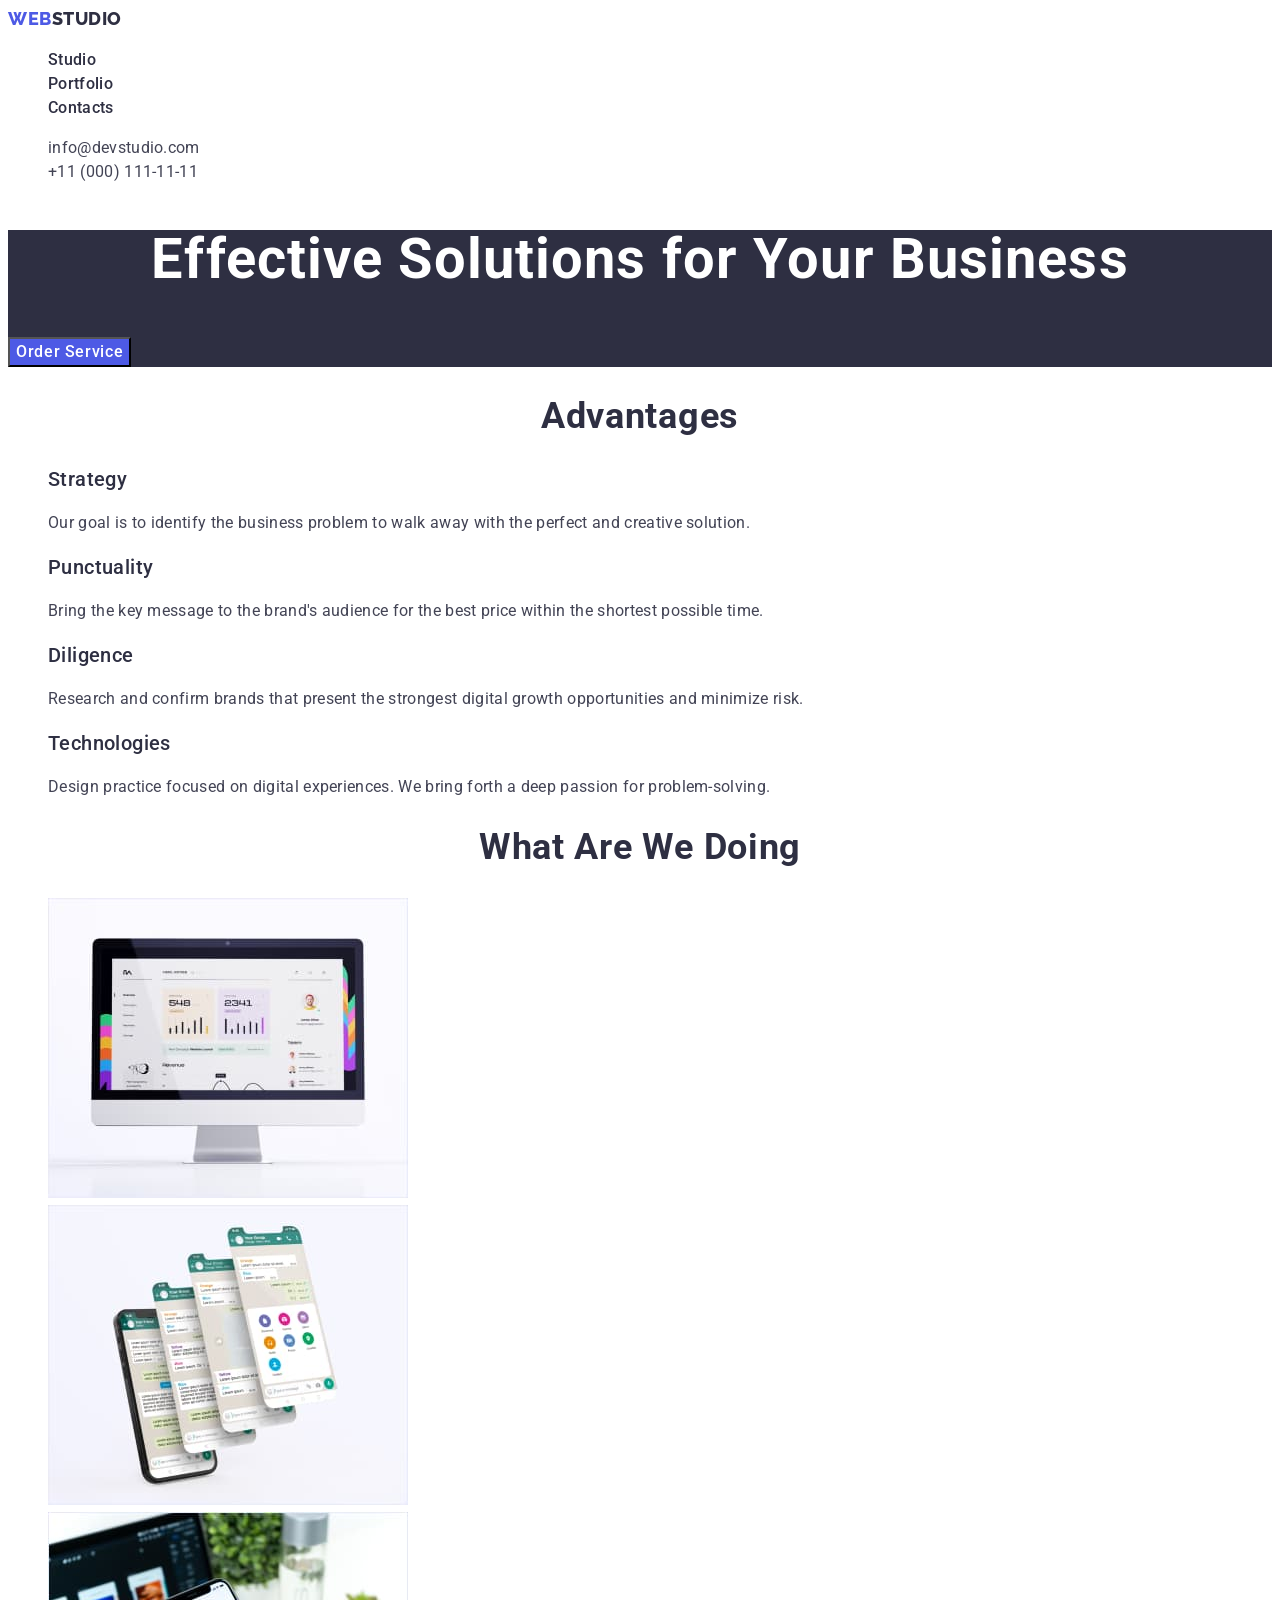
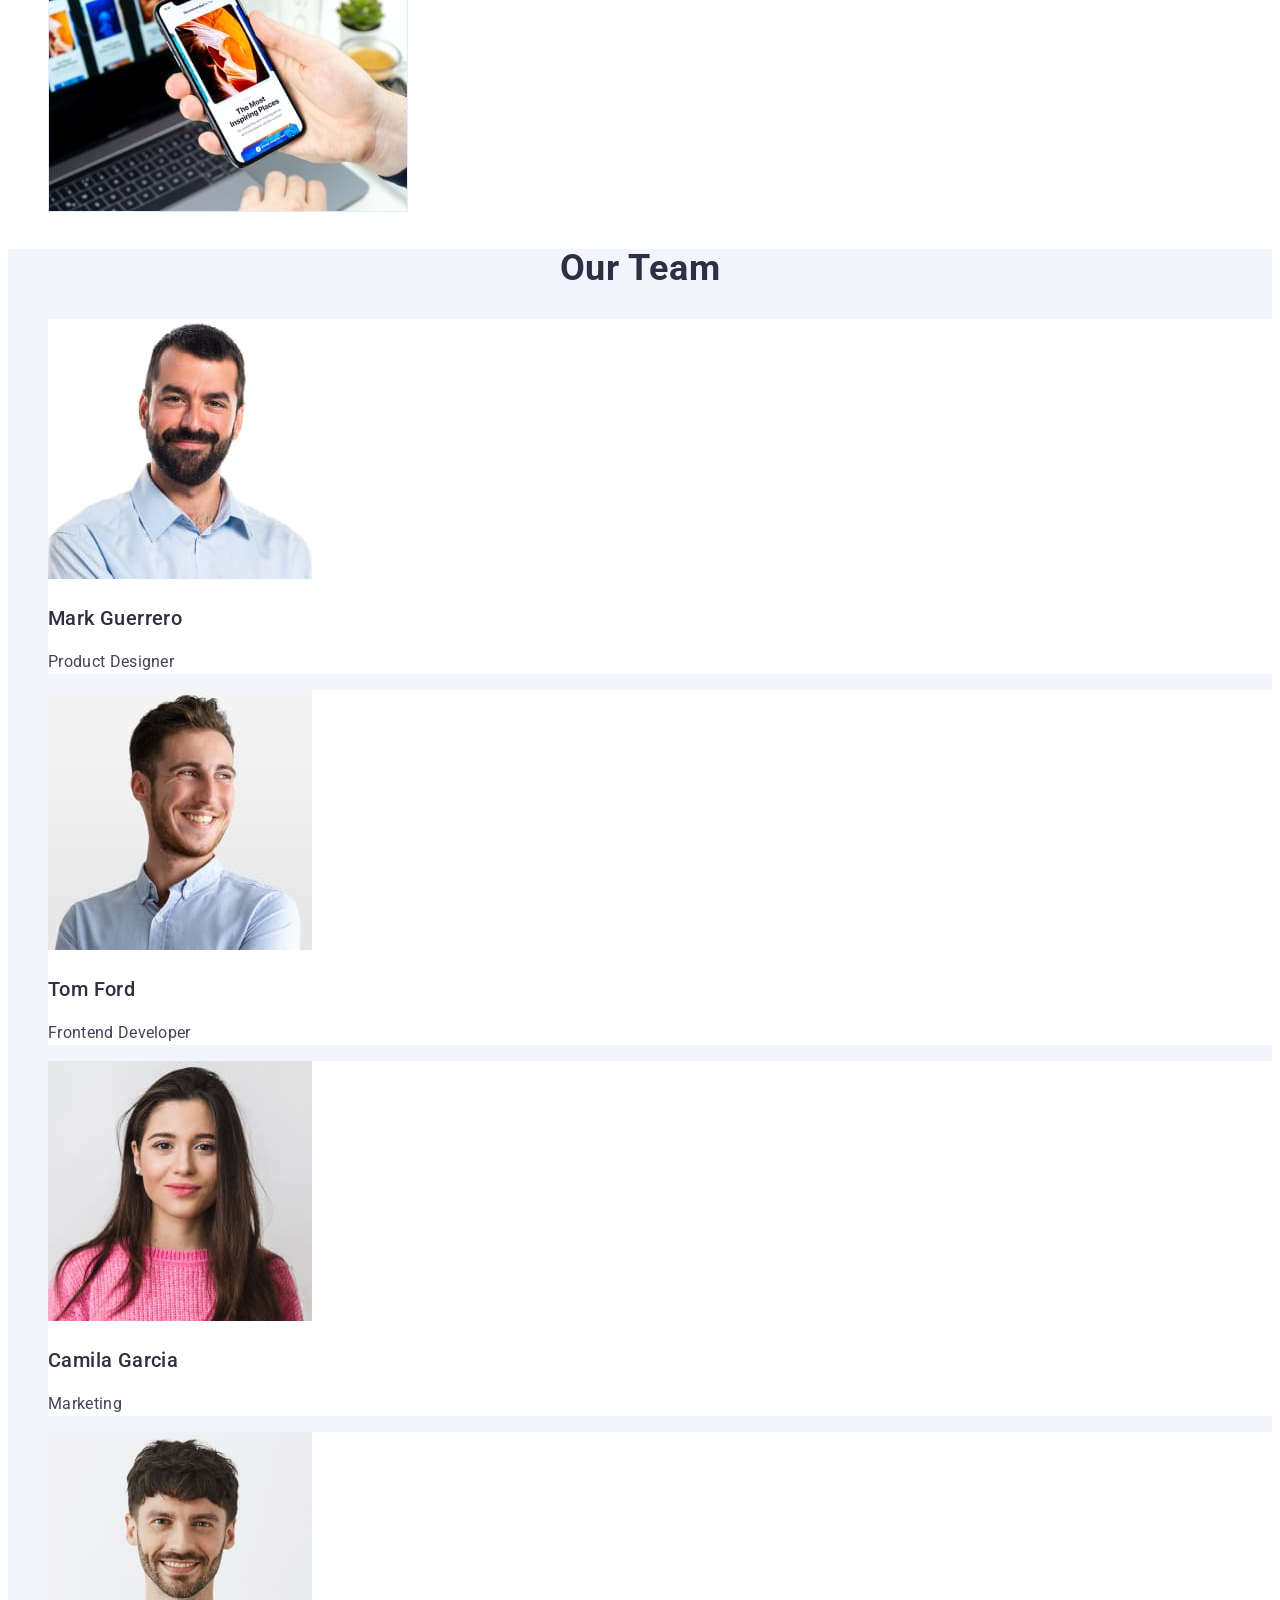
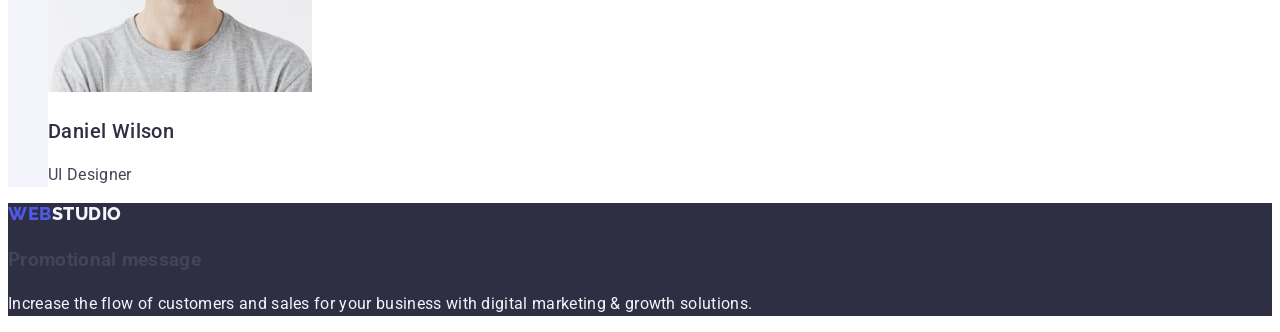
==== index.html @ b33e49e7 "error correction 4" ====
<!DOCTYPE html>
<html lang="en">
<head>
    <meta charset="UTF-8">
    <meta http-equiv="X-UA-Compatible" content="IE=edge">
    <meta name="viewport" content="width=device-width, initial-scale=1.0">
    <title>Document</title>
    <link rel="preconnect" href="https://fonts.googleapis.com"> 
    <link rel="preconnect" href="https://fonts.gstatic.com" crossorigin> 
    <link href="https://fonts.googleapis.com/css2?family=Raleway:wght@800&family=Roboto:wght@400;500;700;900&display=swap" rel="stylesheet">
    <link rel="stylesheet" href="./css/styles.css">
</head>
<body>
    <header>
        <nav>
            <a href="/" class="logo link">
                Web<span class="logo-header">Studio</span>
            </a>
            <ul class="site-nav list">
                <li><a href="./index.html" class="link-current link">Studio</a></li>
                <li><a href="./portfolio.html" class="link-current link">Portfolio</a></li>
                <li><a href="" class="link-current link">Contacts</a></li>
            </ul>
        </nav>
        <nav>
            <address class="contacts">
                <ul class="list">
                <li><a href="mailto:info@devstudio.com" class="mail-tel link">info@devstudio.com</a></li>
                <li><a href="tel:+110001111111" class="mail-tel link">+11 (000) 111-11-11</a></li>
            </ul>
            </address>
        </nav>
    </header>
    <main>
        <div>
            <section class="hero">
                <h1 class="hero-title">Effective Solutions for Your Business</h1>
                <button class="button" type="button">
                    Order Service
                </button>
            </section>
        </div>
        <section class="section">
            <h2 class="section-title">advantages</h2>
            <ul class="list">
                <li class="advantage-list">
                    <h3 class="title">Strategy</h3>
                    <p class="description">Our goal is to identify the business problem to walk away with the perfect and creative solution.</p>
                </li>
                <li>
                    <h3 class="title">Punctuality</h3>
                    <p class="description">Bring the key message to the brand's audience for the best price within the shortest possible time.</p>
                </li>
                <li>
                    <h3 class="title">Diligence</h3>
                    <p class="description">Research and confirm brands that present the strongest digital growth opportunities and minimize risk.</p>
                </li>
                <li>
                    <h3 class="title">Technologies</h3>
                    <p class="description">Design practice focused on digital experiences. We bring forth a deep passion for problem-solving.</p>
                </li>
            </ul>
        </section>
        <section class="section">
            <h2 class="section-title">what are we doing</h2>
            <ul class="list">
                <li>
                    <img src="./images/img1.jpg" alt="Desktop apps" width="360">
                </li>
                <li>
                    <img src="./images/img2.jpg" alt="Mobile apps" width="360">
                </li>
                <li>
                    <img src="./images/img3.jpg" alt="Design solutions" width="360">
                </li>
            </ul>
        </section>
        <section class="section bg-color">
            <h2 class="section-title">our team</h2>
            <ul class="team list">
                <li class="bg-color-names">
                    <img src="./images/team1.jpg" alt="Mark Guerrero" width="264">
                    <h3 class="names">Mark Guerrero</h3>
                    <p class="description">Product Designer</p>
                </li>
                <li class="bg-color-names">
                    <img src="./images/team2.jpg" alt="Tom Ford" width="264">
                    <h3 class="names">Tom Ford</h3>
                    <p class="description">Frontend Developer</p>
                </li>
                <li class="bg-color-names">
                    <img src="./images/team3.jpg" alt="Camila Garcia" width="264">
                    <h3 class="names">Camila Garcia</h3>
                    <p class="description">Marketing</p>
                </li>
                <li class="bg-color-names">
                    <img src="./images/team4.jpg" alt="Daniel Wilson" width="264">
                    <h3 class="names">Daniel Wilson</h3>
                    <p class="description">UI Designer</p>
                </li>
            </ul>
        </section>
    </main>
    <footer class="footer">
        <a href="/" class="logo link">
            Web<span class="logo-footer">Studio</span>
        </a>
        <h3 class="footer-message">Promotional message</h3>
        <p class="promotional-message">Increase the flow of customers and sales for your business with digital marketing & growth solutions.</p>
    </footer> 
</body>
</html>
---- css/styles.css ----
/* цвет основного текста #2E2F42 */
/* вторичный цвет текста #434455 */
/* белый цвет #FFFFFF */
/* акцент #4D5AE5 */
/* кнопка 2 лист #404BBF #F4F4FD border: 1px solid #E7E9FC*/
/* вторичный цвет фона #F4F4FD */
/* акцентирующий цвет фона #2E2F42 */
/* logo #4D5AE5 #2E2F42 */

:root {
    --primary-text-color: #434455;
    --title-text-color: #2E2F42;
    --accent-color: #404BBF;
    --secondary-accent-color: #4D5AE5;
    --third-accent-color: #E7E9FC;
    --primary-white-color: #FFFFFF;
    --light-mode-backgrounds-color: #F4F4FD;
    --hero-image-background-color: rgba(46, 47, 66, 0.7);
}

body {
    background-color: var(--primary-white-color);
    color: var(--primary-text-color);
    font-family: Roboto, sans-serif;
    letter-spacing: 0.02em;
    font-size: 16px;
    line-height: 1.5;
}

ul {
    list-style: none;
}

/* Logo */
.logo {
    color: var(--secondary-accent-color);
    font-family: Raleway, sans-serif;
    font-weight: 800;
    font-size: 18px;
    line-height: 1.17;
    letter-spacing: 0.03em;
    text-transform: uppercase;
    text-decoration: none;
}

.link {
    text-decoration: none;
}

.list {
    list-style: none;
}

.logo-header {
    color: var(--title-text-color);
}

.logo-footer {
    color: var(--light-mode-backgrounds-color);
}

.site-nav {
    color: var(--title-text-color);
    font-weight: 500;
    font-size: 16px;
    line-height: 1.5;
    text-decoration: none;
}

.site-nav .link:hover,
.site-nav .link:focus
.site-nav .link-current:hover,
.site-nav .link-current:focus {
    color: var(--accent-color);
}

.site-nav .link-current {
    color: var(--title-text-color);
    font-weight: 500;
    font-size: 16px;
    line-height: 1.5;
    letter-spacing: 0.02em;
}


.contacts {
    font-style: normal;
    color: var(--primary-text-color);
    font-size: 16px;
    letter-spacing: 0.02em;
    line-height: 1.5;
}

.mail-tel {
    font-size: 16px;
    line-height: 1.5;
    letter-spacing: 0.02em;
    color: var(--primary-text-color);
}

.mail-tel:hover,
.mail-tel:focus {
    color: var(--accent-color);
}


.hero {
    background-color: var(--title-text-color);
}

.hero-title {
    font-size: 56px;
    line-height: 1.07;
    text-align: center;
    letter-spacing: 0.02em;
    color: var(--primary-white-color);
}

/* Button hero*/
.button {
    background-color: var(--secondary-accent-color);
    font-family: "Roboto", sans-serif;
    font-weight: 500;
    font-size: 16px;
    line-height: 1.5;
    letter-spacing: 0.04em;
    cursor: pointer;
    color: var(--primary-white-color);
}

.button:hover,
.button:focus {
    background-color: var(--accent-color);
}

.section-title {
    color: var(--title-text-color);
    font-weight: 700;
    font-size: 36px;
    line-height: 1.11;
    text-align: center;
    text-transform: capitalize;
    letter-spacing: 0.02em;
}

.bg-color {
    background-color: var(--light-mode-backgrounds-color);
}

.title,
.team .names {
    color: var(--title-text-color);
    font-weight: 500;
    font-size: 20px;
    line-height: 1.2;
    letter-spacing: 0.02em;
}

.bg-color-names {
    background-color: var(--primary-white-color);
}

.button-secondary {
    font-family: "Roboto", sans-serif;
    font-weight: 500;
    font-size: 16px;
    line-height: 1.5;
    letter-spacing: 0.04em;
    cursor: pointer;
    color: var(--secondary-accent-color);
    background-color: var(--light-mode-backgrounds-color);
}

.button-secondary:hover,
.button-secondary:focus {
    color: var(--primary-white-color);
    background-color: var(--accent-color);
}
.description {
    font-size: 16px;
    line-height: 1.5;
    letter-spacing: 0.02em;
    color: var(--primary-text-color);
}

.footer {
    background-color: var(--title-text-color);
}

.promotional-message {
    color: var(--light-mode-backgrounds-color);
    line-height: 1.5;
    letter-spacing: 0.02em;
}
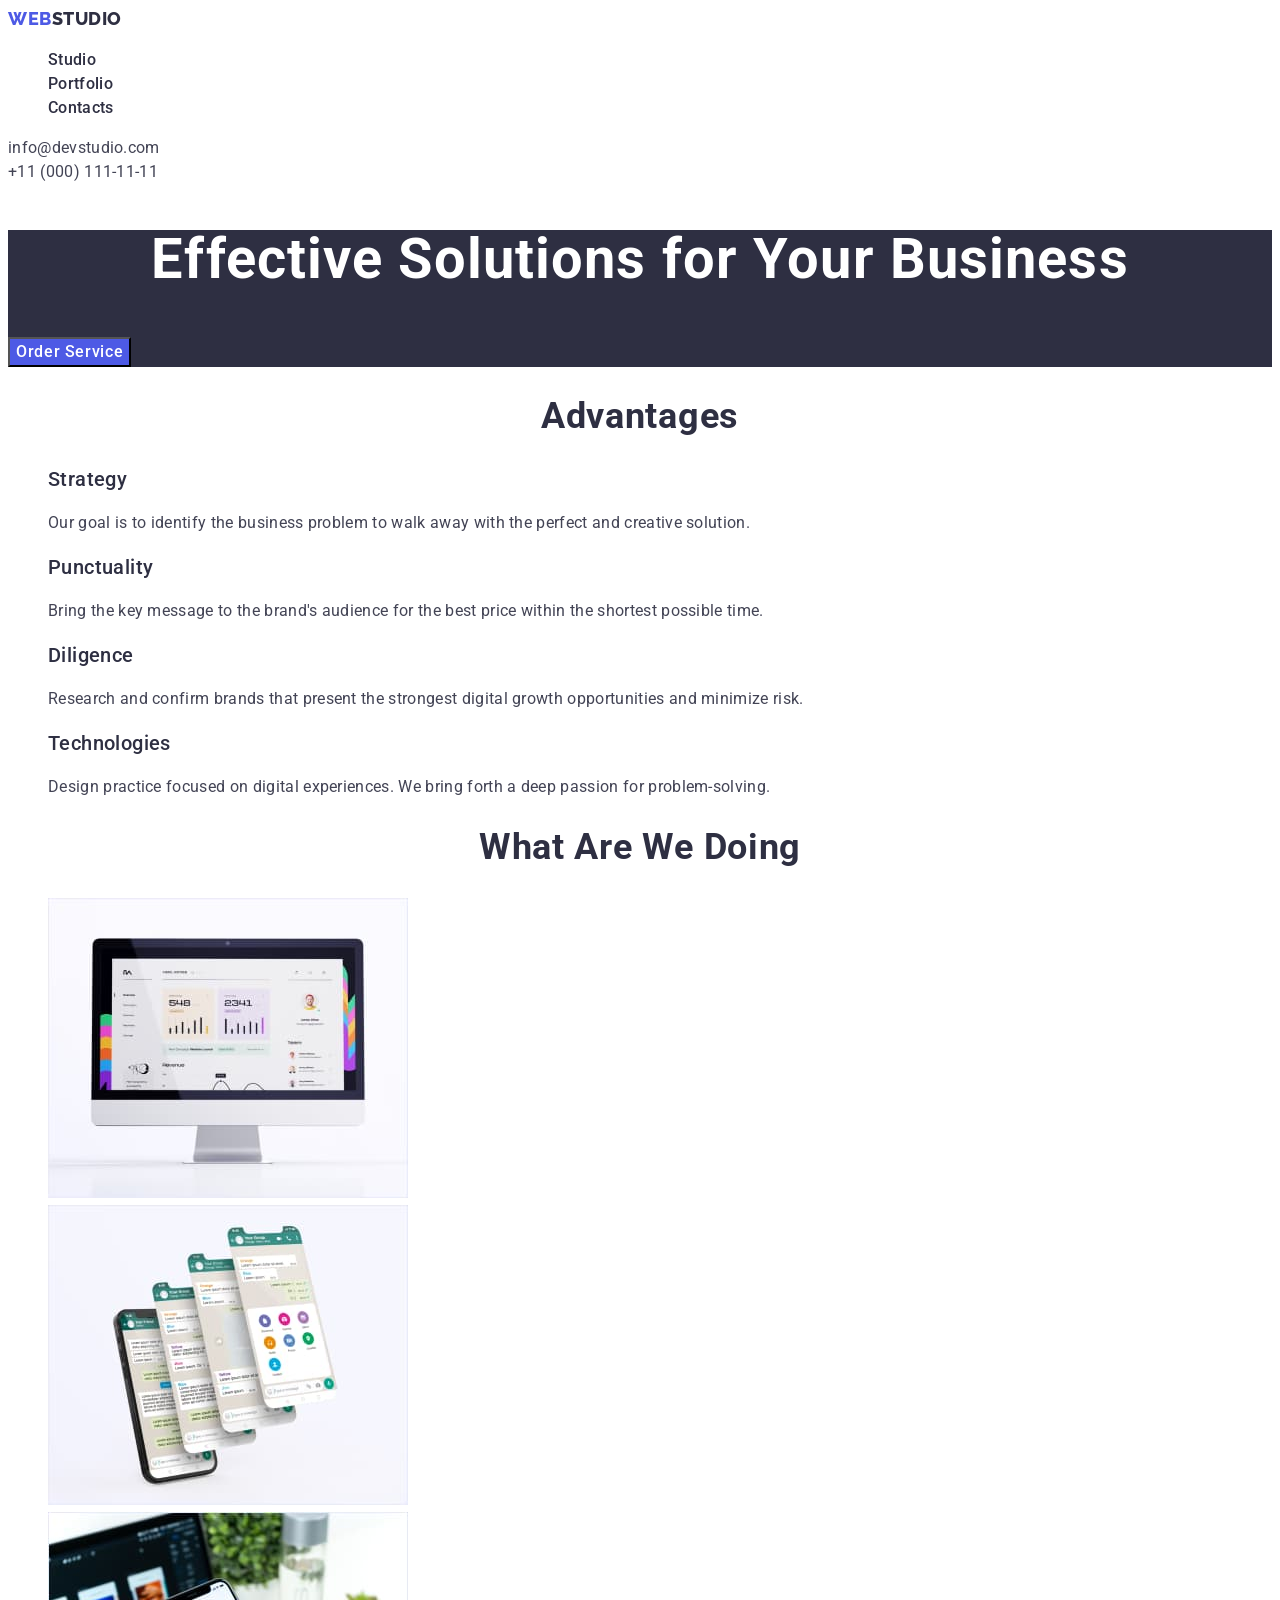
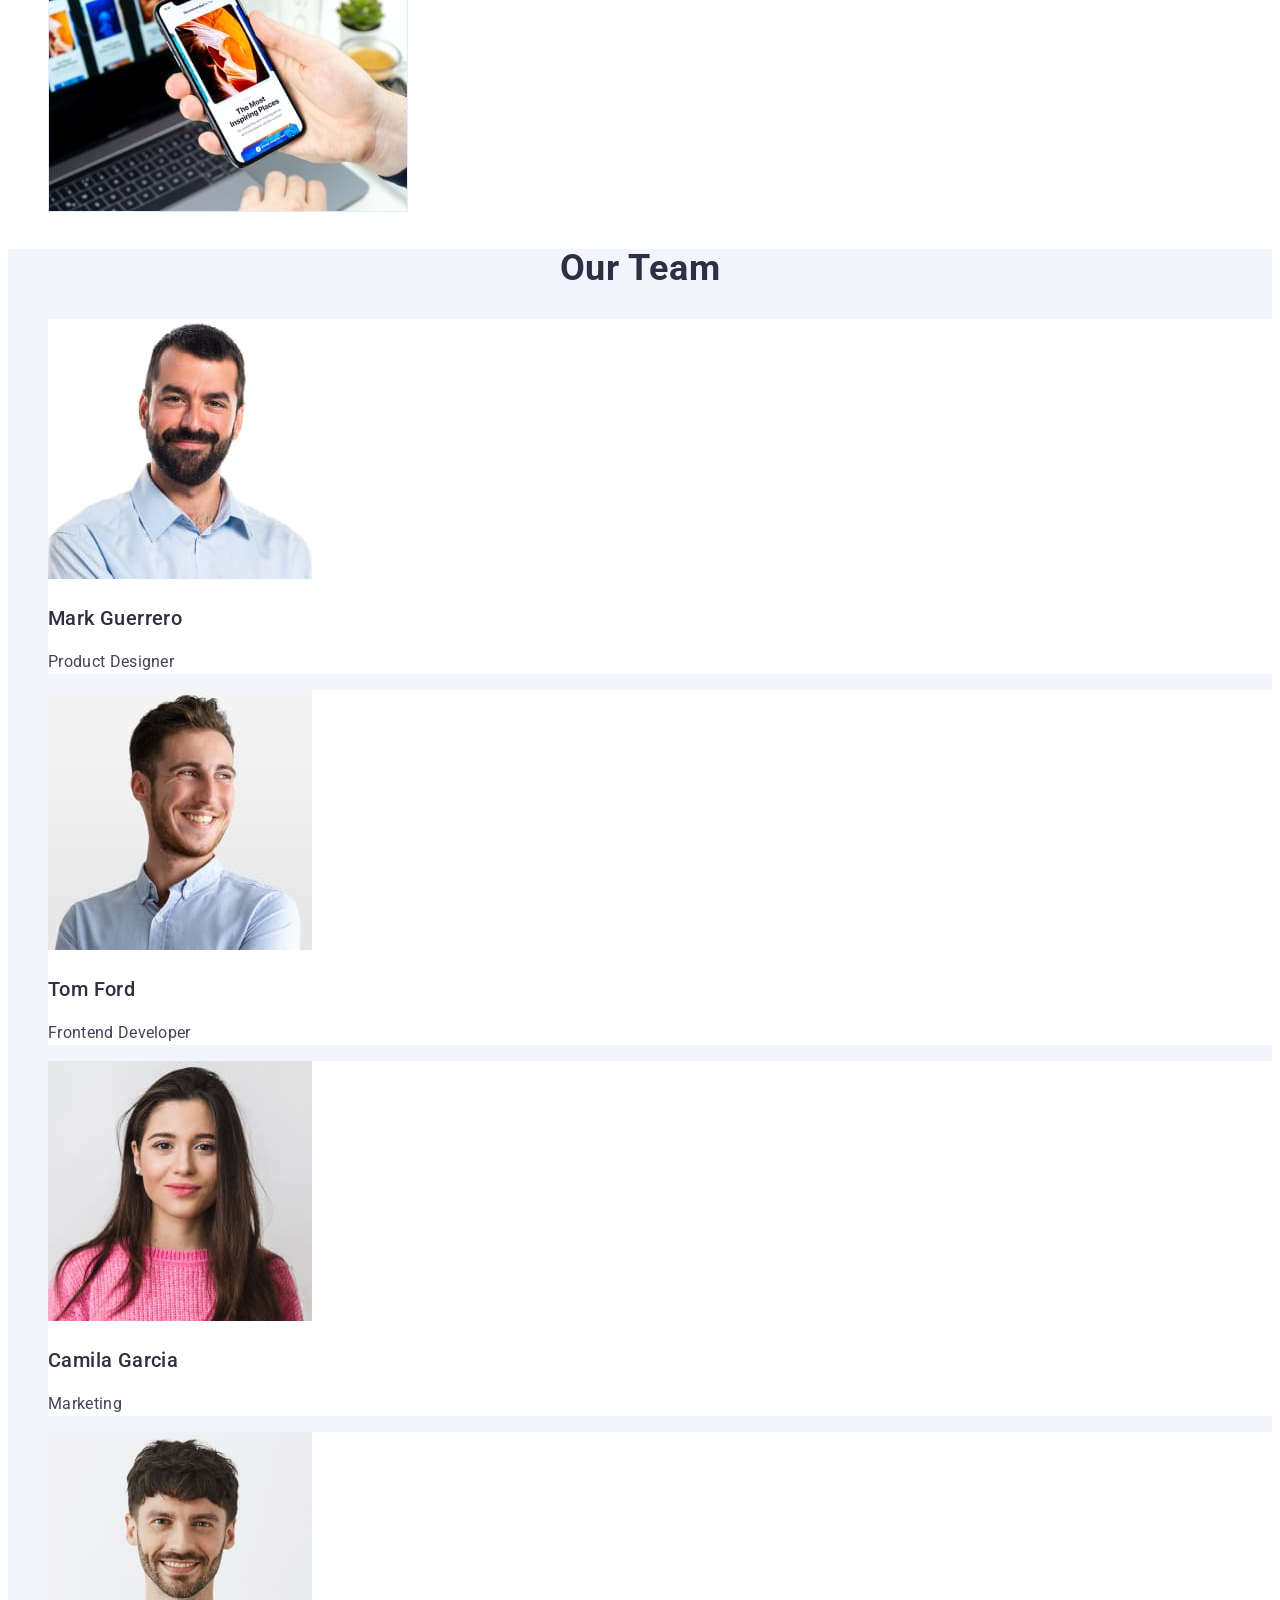
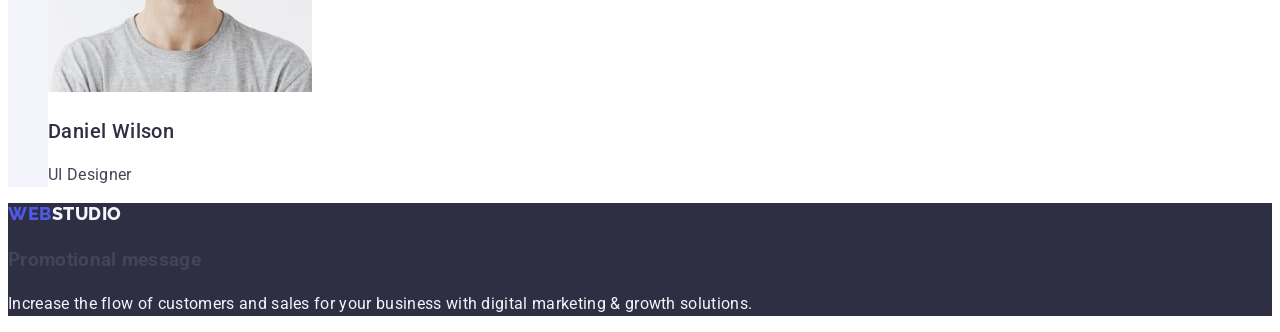
==== commit a100c1ba: "error correction 6" ====
--- a/index.html
+++ b/index.html
@@ -23,23 +23,19 @@
             </ul>
         </nav>
         <nav>
-            <address class="contacts">
-                <ul class="list">
-                <li><a href="mailto:info@devstudio.com" class="mail-tel link">info@devstudio.com</a></li>
-                <li><a href="tel:+110001111111" class="mail-tel link">+11 (000) 111-11-11</a></li>
-            </ul>
+            <address class="directions list">
+                    <li><a class="mail-tel link" href="mailto:info@devstudio.com">info@devstudio.com</a></li>
+                    <li><a class="mail-tel link" href="tel:+110001111111">+11 (000) 111-11-11</a></li>
             </address>
         </nav>
     </header>
     <main>
-        <div>
             <section class="hero">
                 <h1 class="hero-title">Effective Solutions for Your Business</h1>
                 <button class="button" type="button">
                     Order Service
                 </button>
             </section>
-        </div>
         <section class="section">
             <h2 class="section-title">advantages</h2>
             <ul class="list">
@@ -47,15 +43,15 @@
                     <h3 class="title">Strategy</h3>
                     <p class="description">Our goal is to identify the business problem to walk away with the perfect and creative solution.</p>
                 </li>
-                <li>
+                <li class="advantage-list">
                     <h3 class="title">Punctuality</h3>
                     <p class="description">Bring the key message to the brand's audience for the best price within the shortest possible time.</p>
                 </li>
-                <li>
+                <li class="advantage-list">
                     <h3 class="title">Diligence</h3>
                     <p class="description">Research and confirm brands that present the strongest digital growth opportunities and minimize risk.</p>
                 </li>
-                <li>
+                <li class="advantage-list">
                     <h3 class="title">Technologies</h3>
                     <p class="description">Design practice focused on digital experiences. We bring forth a deep passion for problem-solving.</p>
                 </li>
@@ -105,8 +101,8 @@
         <a href="/" class="logo link">
             Web<span class="logo-footer">Studio</span>
         </a>
-        <h3 class="footer-message">Promotional message</h3>
-        <p class="promotional-message">Increase the flow of customers and sales for your business with digital marketing & growth solutions.</p>
+        <h3>Promotional message</h3>
+        <p class="footer-message">Increase the flow of customers and sales for your business with digital marketing & growth solutions.</p>
     </footer> 
 </body>
 </html>
--- a/css/styles.css
+++ b/css/styles.css
@@ -82,13 +82,8 @@
     letter-spacing: 0.02em;
 }
 
-
-.contacts {
+.directions {
     font-style: normal;
-    color: var(--primary-text-color);
-    font-size: 16px;
-    letter-spacing: 0.02em;
-    line-height: 1.5;
 }
 
 .mail-tel {
@@ -116,10 +111,9 @@
     color: var(--primary-white-color);
 }
 
-/* Button hero*/
 .button {
     background-color: var(--secondary-accent-color);
-    font-family: "Roboto", sans-serif;
+    font-family: Roboto, sans-serif;
     font-weight: 500;
     font-size: 16px;
     line-height: 1.5;
@@ -161,7 +155,7 @@
 }
 
 .button-secondary {
-    font-family: "Roboto", sans-serif;
+    font-family: Roboto, sans-serif;
     font-weight: 500;
     font-size: 16px;
     line-height: 1.5;
@@ -187,8 +181,8 @@
     background-color: var(--title-text-color);
 }
 
-.promotional-message {
+.footer-message {
+    line-height: 1.5;
     color: var(--light-mode-backgrounds-color);
-    line-height: 1.5;
     letter-spacing: 0.02em;
 }
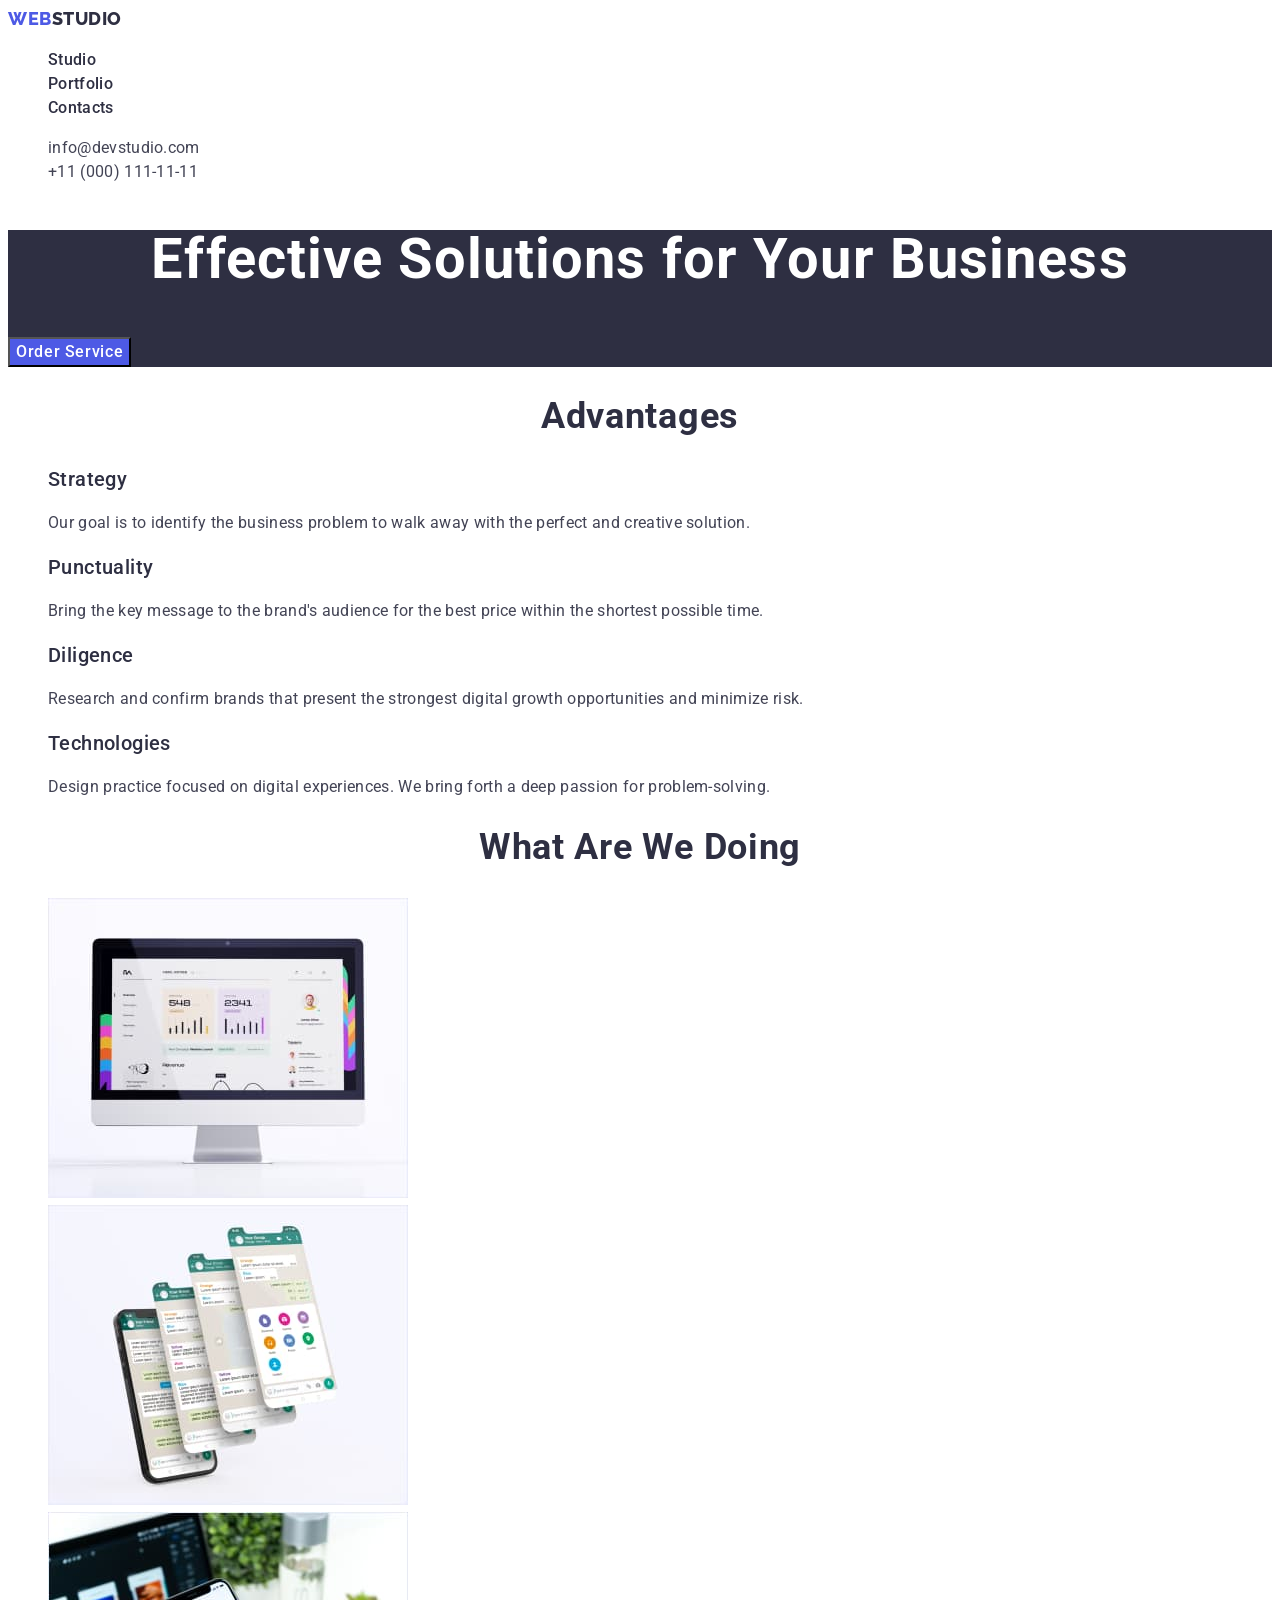
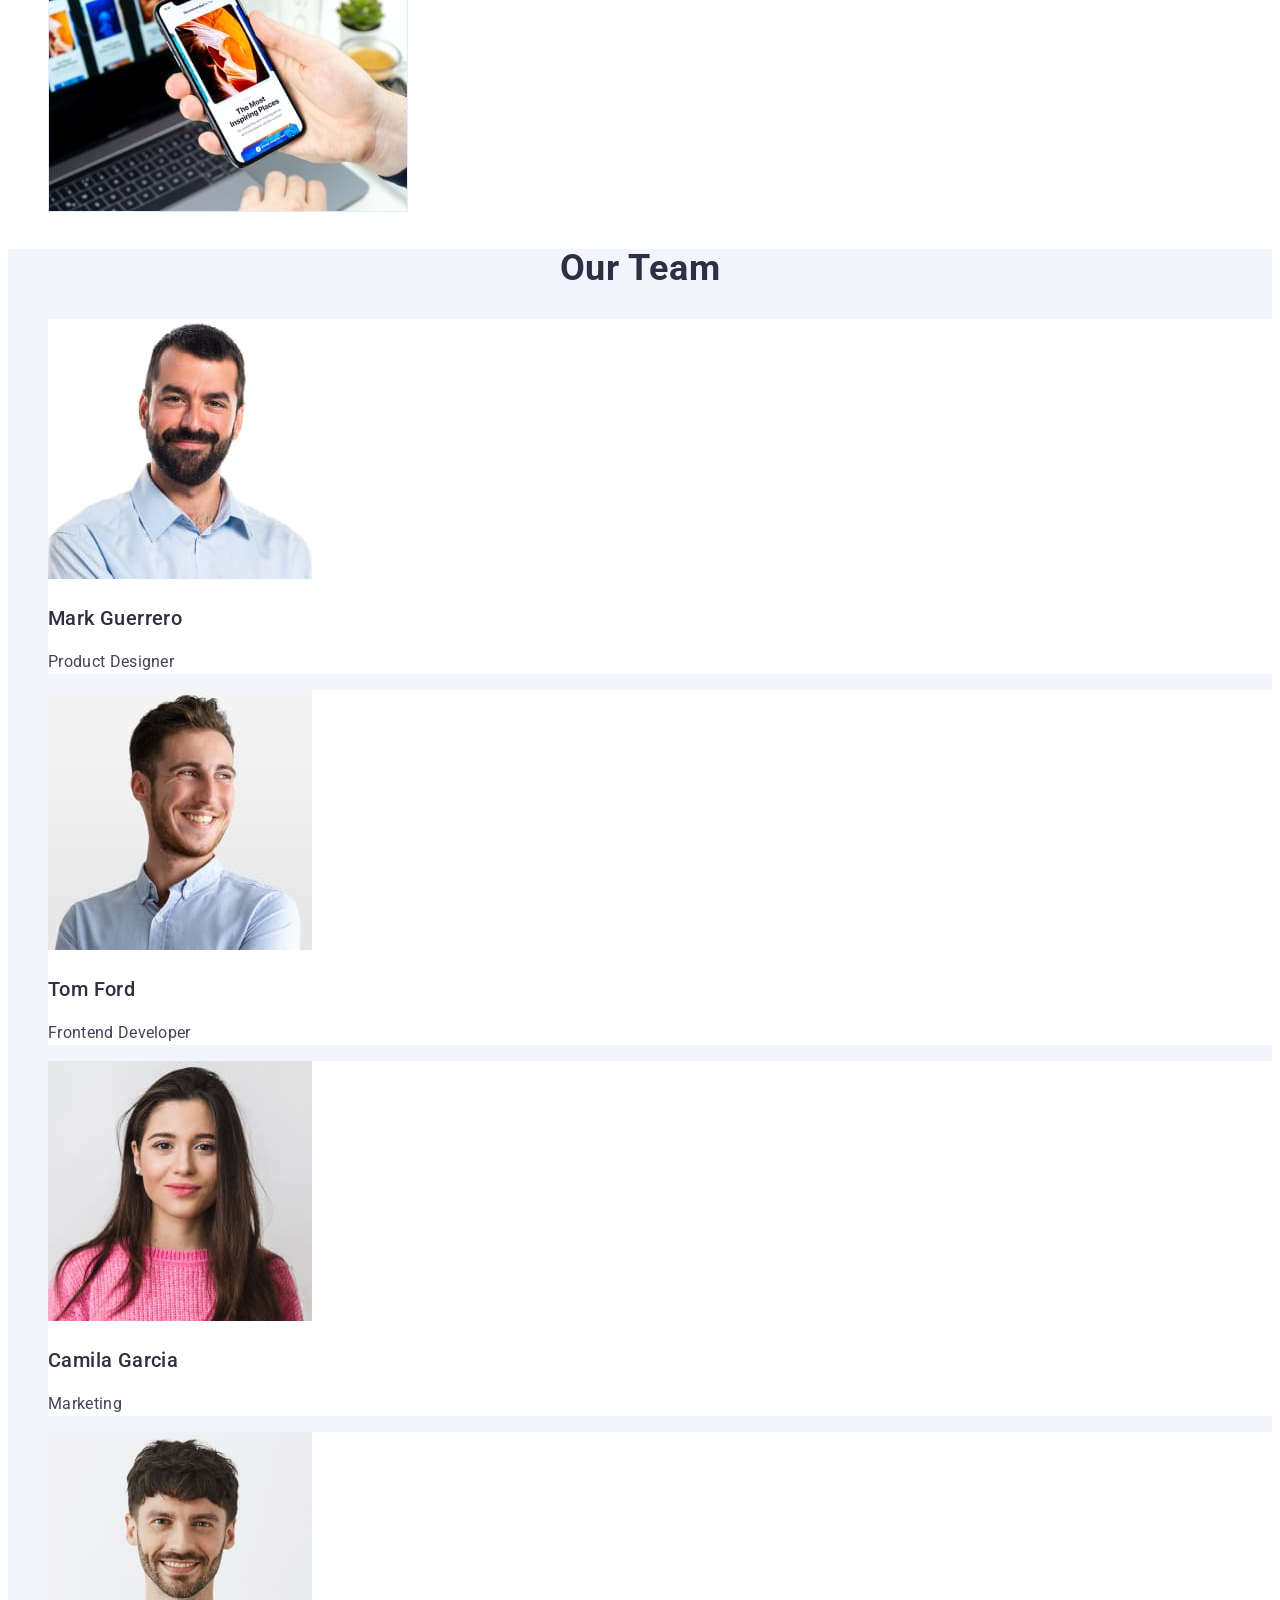
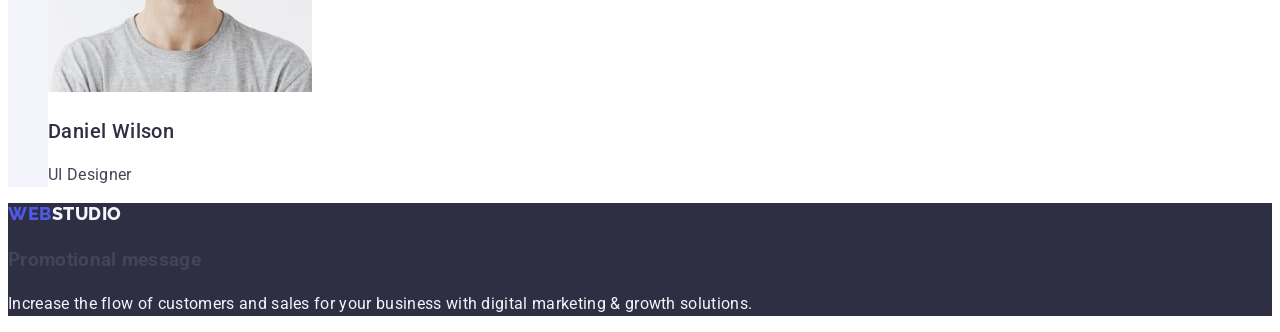
==== commit e4fb3533: "error correction 7" ====
--- a/index.html
+++ b/index.html
@@ -23,9 +23,11 @@
             </ul>
         </nav>
         <nav>
-            <address class="directions list">
+            <address class="directions">
+                <ul class="list">
                     <li><a class="mail-tel link" href="mailto:info@devstudio.com">info@devstudio.com</a></li>
                     <li><a class="mail-tel link" href="tel:+110001111111">+11 (000) 111-11-11</a></li>
+                </ul>
             </address>
         </nav>
     </header>
@@ -103,6 +105,6 @@
         </a>
         <h3>Promotional message</h3>
         <p class="footer-message">Increase the flow of customers and sales for your business with digital marketing & growth solutions.</p>
-    </footer> 
+    </footer>
 </body>
 </html>
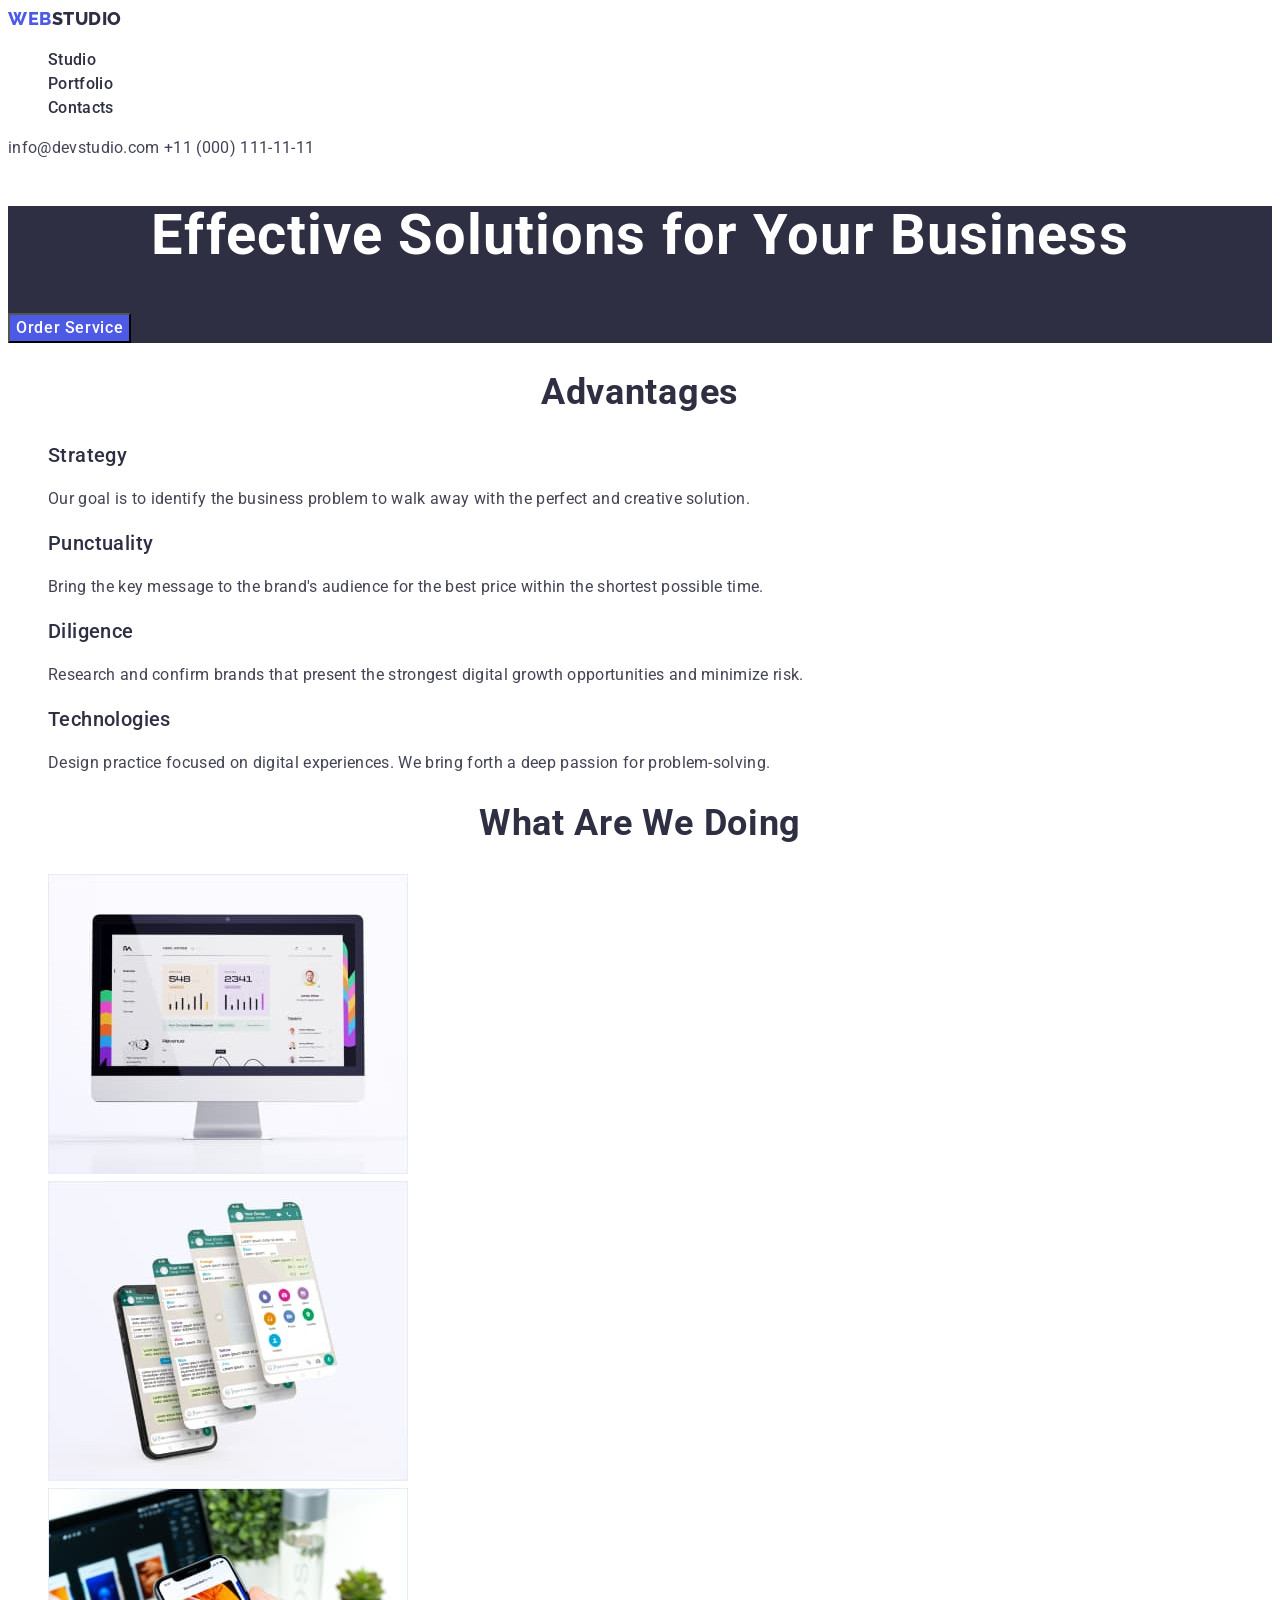
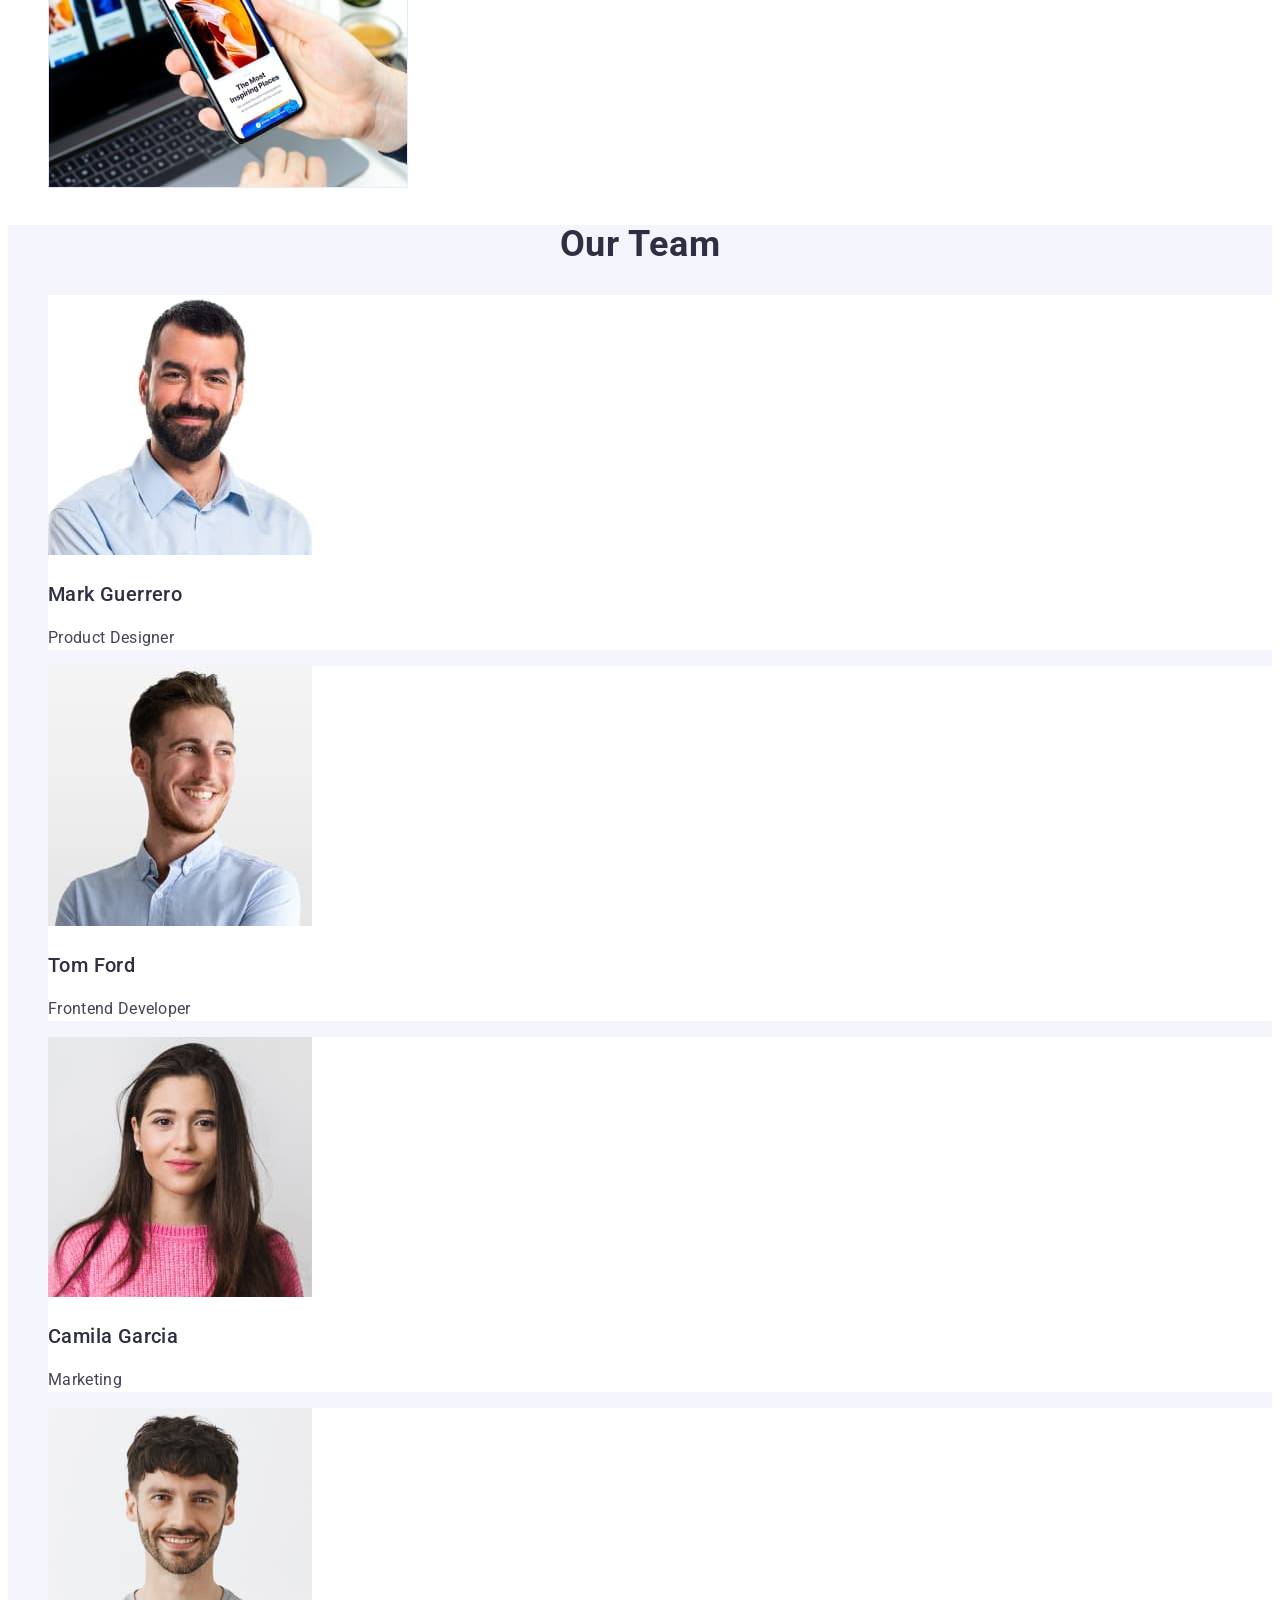
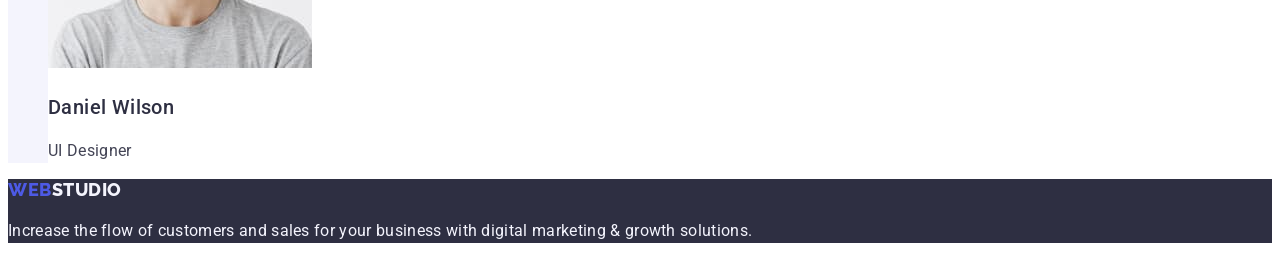
==== commit a06bc17b: "error correction 8" ====
--- a/index.html
+++ b/index.html
@@ -23,11 +23,9 @@
             </ul>
         </nav>
         <nav>
-            <address class="directions">
-                <ul class="list">
-                    <li><a class="mail-tel link" href="mailto:info@devstudio.com">info@devstudio.com</a></li>
-                    <li><a class="mail-tel link" href="tel:+110001111111">+11 (000) 111-11-11</a></li>
-                </ul>
+            <address class="directions list">
+                <a href="mailto:info@devstudio.com" class="mail-tel link">info@devstudio.com</a>
+                <a href="tel:+110001111111" class="mail-tel link">+11 (000) 111-11-11</a>
             </address>
         </nav>
     </header>
@@ -103,7 +101,6 @@
         <a href="/" class="logo link">
             Web<span class="logo-footer">Studio</span>
         </a>
-        <h3>Promotional message</h3>
         <p class="footer-message">Increase the flow of customers and sales for your business with digital marketing & growth solutions.</p>
     </footer>
 </body>
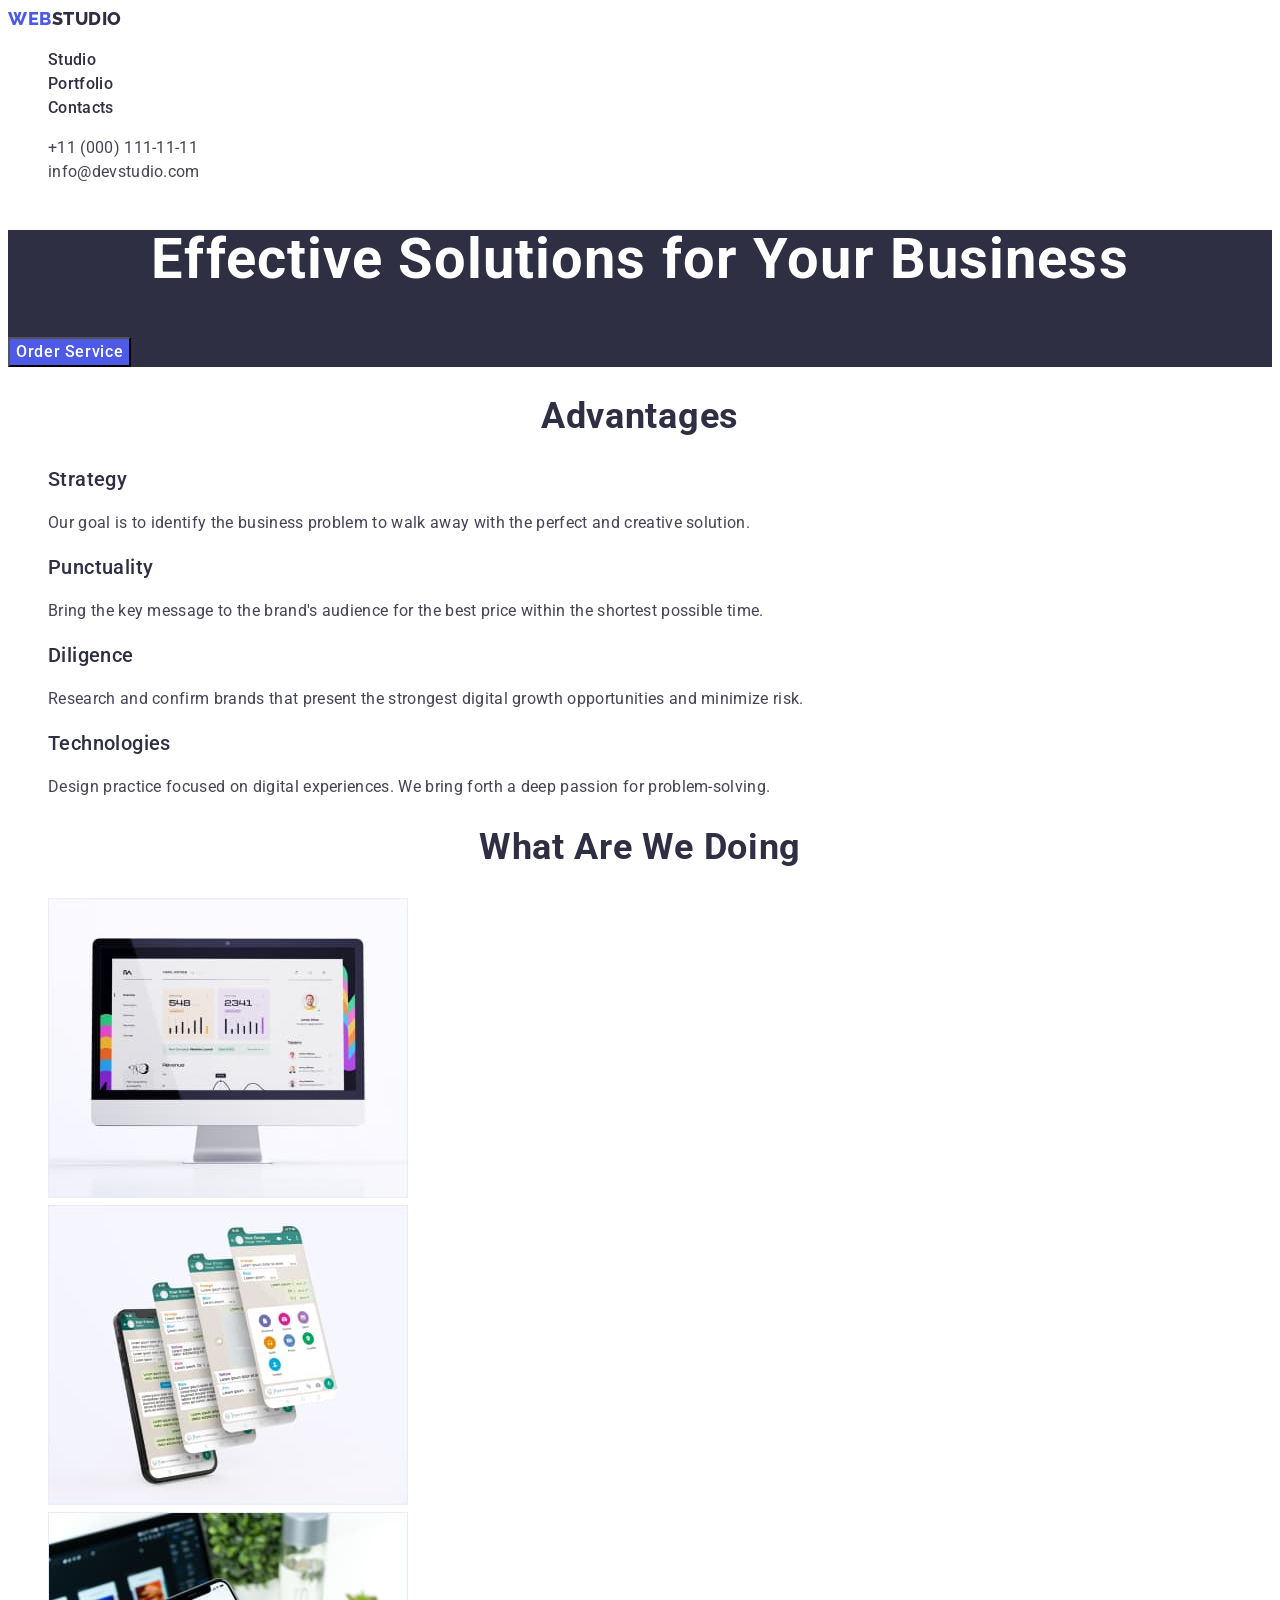
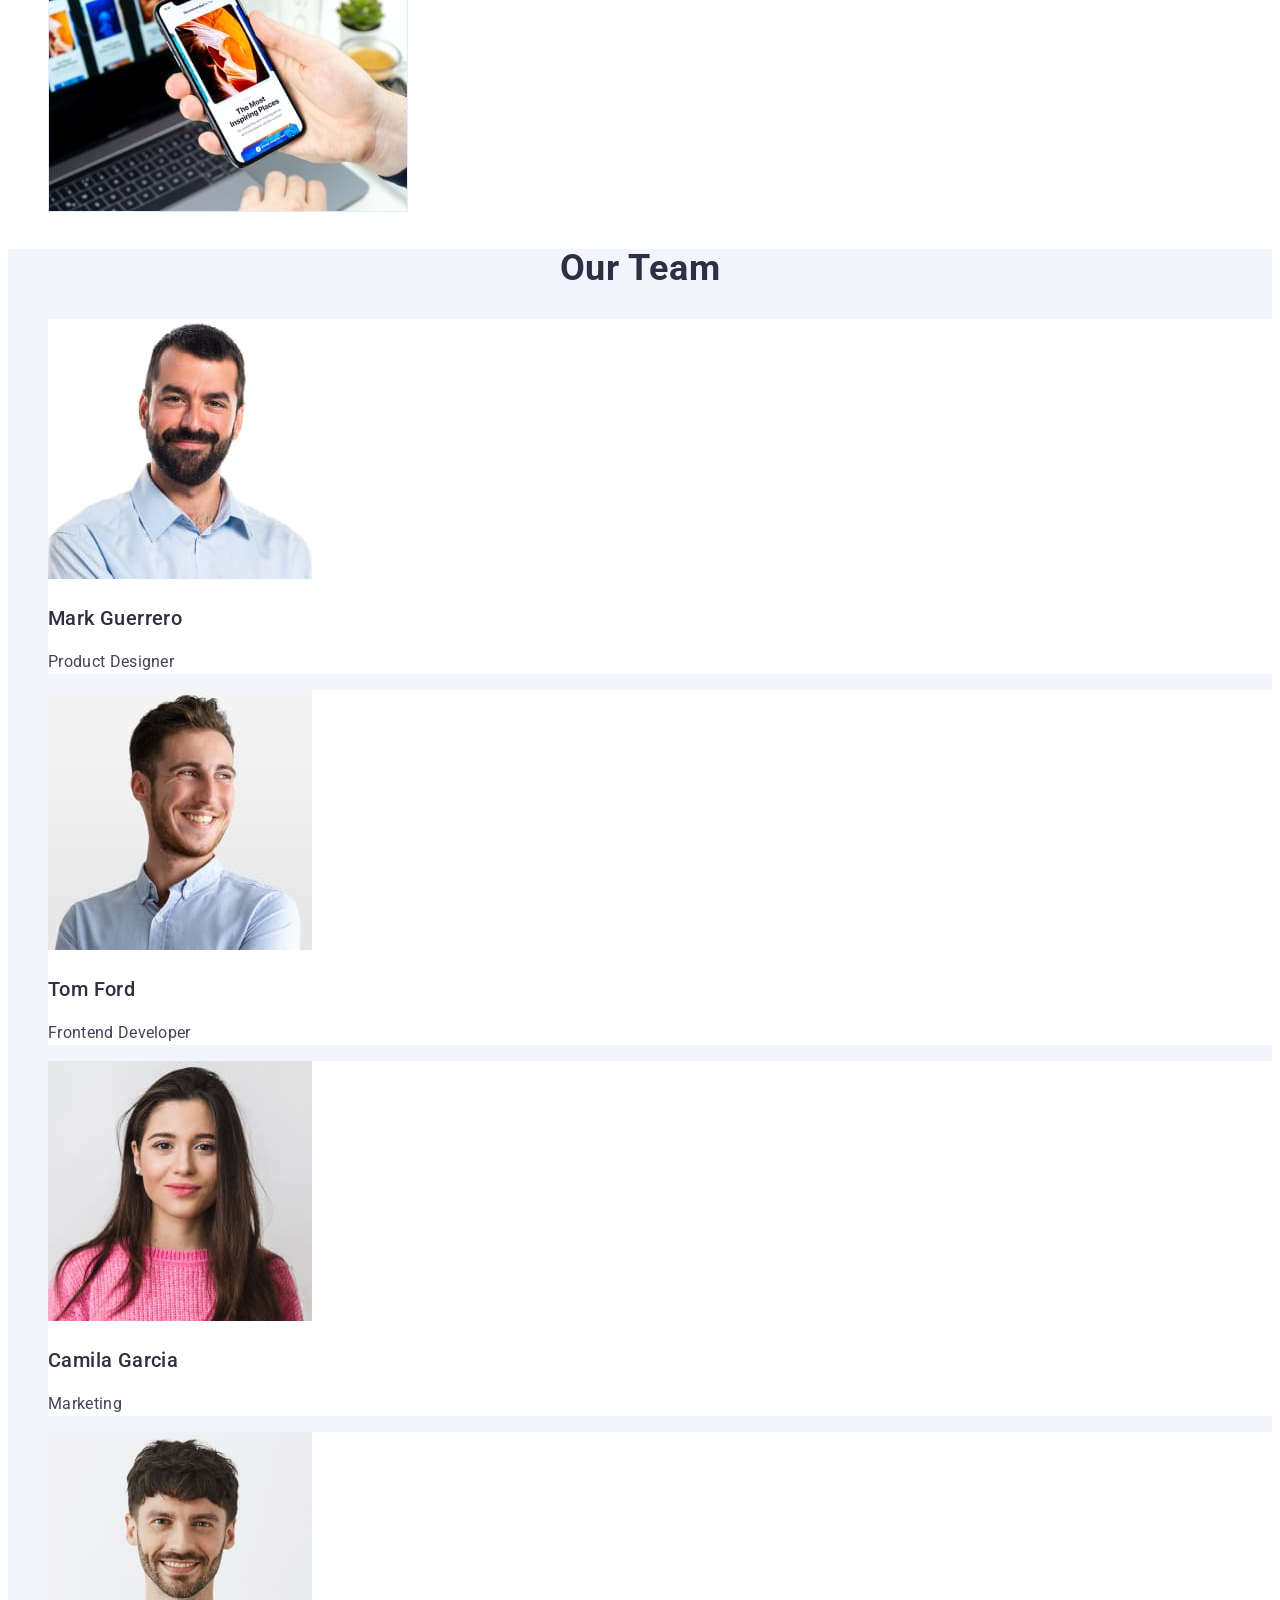
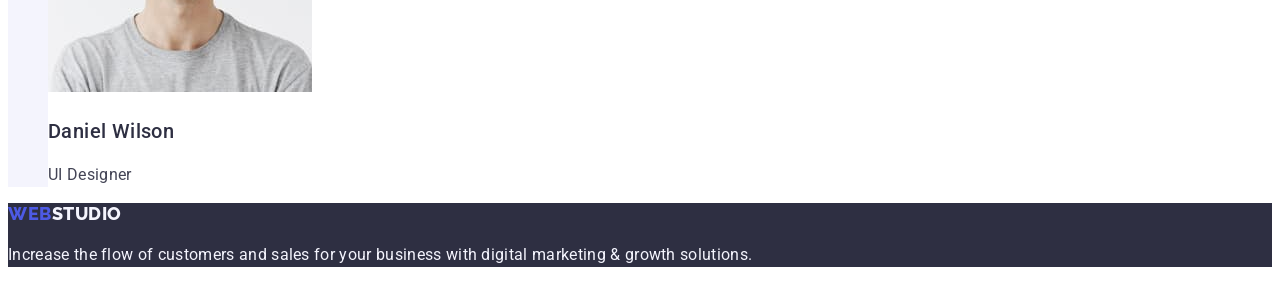
==== commit a2ace46e: "error correction 9" ====
--- a/index.html
+++ b/index.html
@@ -23,9 +23,11 @@
             </ul>
         </nav>
         <nav>
-            <address class="directions list">
-                <a href="mailto:info@devstudio.com" class="mail-tel link">info@devstudio.com</a>
-                <a href="tel:+110001111111" class="mail-tel link">+11 (000) 111-11-11</a>
+            <address>
+                <ul class="list">
+                    <li><a href="tel:+110001111111" class="mail-tel link">+11 (000) 111-11-11</a></li>
+                    <li><a href="mailto:info@devstudio.com" class="mail-tel link">info@devstudio.com</a></li>
+                </ul>      
             </address>
         </nav>
     </header>
--- a/css/styles.css
+++ b/css/styles.css
@@ -29,6 +29,10 @@
 
 ul {
     list-style: none;
+}
+
+address {
+    font-style: normal;
 }
 
 /* Logo */
@@ -82,9 +86,6 @@
     letter-spacing: 0.02em;
 }
 
-.directions {
-    font-style: normal;
-}
 
 .mail-tel {
     font-size: 16px;
